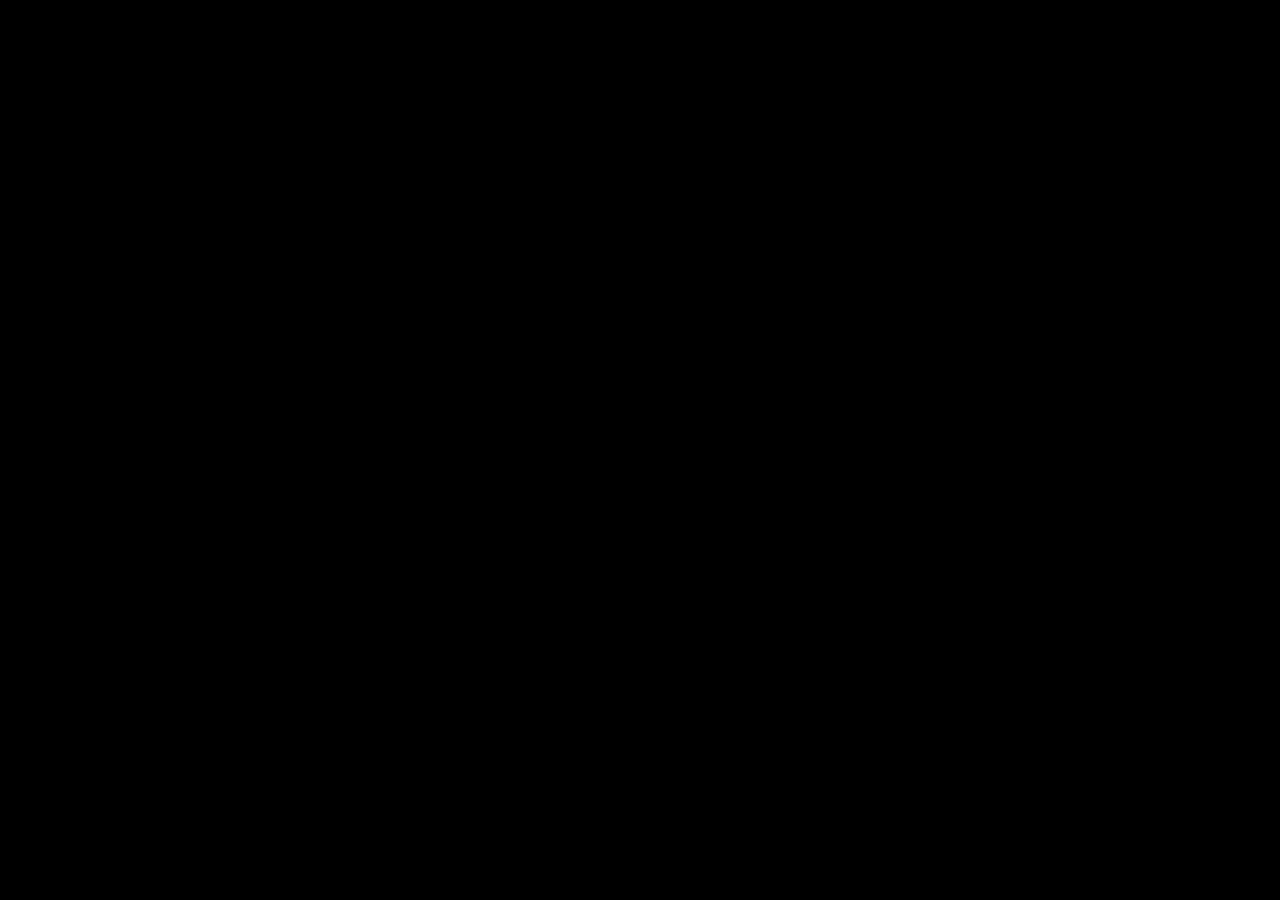
==== admin/index.html @ 1a63ddf2 "Initial commit" ====
<!DOCTYPE html>
<html lang="en">
<head>
    <meta charset="UTF-8">
    <meta name="viewport" content="width=device-width, initial-scale=1.0">
    <title>Admin - Vocabulary Management</title>
    <link rel="stylesheet" href="style.css">
    <script src="https://www.gstatic.com/firebasejs/8.10.0/firebase-app.js"></script>
    <script src="https://www.gstatic.com/firebasejs/8.10.0/firebase-auth.js"></script>
    <script src="https://www.gstatic.com/firebasejs/8.10.0/firebase-firestore.js"></script>
    <script src="script.js"></script>
</head>
<body>
    <div id="login-form" style="display: none;">
        <h2>Admin Login</h2>
        <input type="text" id="user" placeholder="User" required>
        <div class="password-container">
            <input type="password" id="password" placeholder="Password" required>
            <span id="toggle-password" class="toggle-icon">👁️</span>
        </div>
        <button id="login-btn">Login</button>
    </div>

    <div id="admin-content" style="display: none;">
        <header>
            <h2>Vocabulary Management</h2>
            <button id="logout-btn">Logout</button>
        </header>

        <main>
            <form id="search-form">
                <input type="text" id="keyword" placeholder="Keyword (chinese or meaning)">
                <input type="date" id="start-date" placeholder="Start Date">
                <input type="date" id="end-date" placeholder="End Date">
                <button type="submit">Search</button>
            </form>

            <div id="results"></div>
        </main>
    </div>
</body>
</html></content>
---- admin/style.css ----
/* Modern Admin Style - Black Theme */

body {
    margin: 0;
    padding: 0;
    font-family: 'Segoe UI', Tahoma, Geneva, Verdana, sans-serif;
    background: #000;
    color: #fff;
    min-height: 100vh;
    display: flex;
    justify-content: center;
    align-items: center;
}

#login-form {
    display: none;
    background: #111;
    padding: 40px;
    border-radius: 10px;
    box-shadow: 0 0 20px rgba(255, 255, 255, 0.1);
    text-align: center;
    max-width: 400px;
    width: 100%;
}

#login-form h2 {
    margin-bottom: 20px;
    color: #fff;
}

#login-form input {
    width: 100%;
    padding: 10px;
    margin-bottom: 15px;
    border: 1px solid #333;
    border-radius: 5px;
    background: #222;
    color: #fff;
    font-size: 16px;
}

#login-form input:focus {
    outline: none;
    border-color: #555;
}

.password-container {
    position: relative;
    margin-bottom: 15px;
}

#password {
    width: 100%;
    padding: 10px 40px 10px 10px;
    border: 1px solid #333;
    border-radius: 5px;
    background: #222;
    color: #fff;
    font-size: 16px;
    box-sizing: border-box;
}

#password:focus {
    outline: none;
    border-color: #555;
}

.toggle-icon {
    position: absolute;
    right: 10px;
    top: 50%;
    transform: translateY(-50%);
    cursor: pointer;
    font-size: 18px;
    user-select: none;
}

#login-form button {
    width: auto;
    padding: 10px 20px;
    background: #333;
    color: #fff;
    border: none;
    border-radius: 5px;
    cursor: pointer;
    font-size: 16px;
    transition: background 0.3s;
    margin: 0 auto;
    display: block;
}

#login-form button:hover {
    background: #555;
}

#admin-content {
    display: none;
    background: #111;
    padding: 20px;
    border-radius: 10px;
    box-shadow: 0 0 20px rgba(255, 255, 255, 0.1);
    max-width: 800px;
    width: 100%;
}

#admin-content h2 {
    margin-bottom: 20px;
    color: #fff;
    text-align: center;
}

#logout-btn {
    position: absolute;
    top: 20px;
    right: 20px;
    padding: 8px 15px;
    background: #333;
    color: #fff;
    border: none;
    border-radius: 5px;
    cursor: pointer;
    transition: background 0.3s;
}

#logout-btn:hover {
    background: #555;
}

#search-form {
    display: flex;
    gap: 10px;
    margin-bottom: 20px;
    flex-wrap: wrap;
    justify-content: center;
}

#search-form input {
    padding: 10px;
    border: 1px solid #333;
    border-radius: 5px;
    background: #222;
    color: #fff;
    font-size: 16px;
    min-width: 150px;
}

#search-form input:focus {
    outline: none;
    border-color: #555;
}

#search-form button {
    padding: 10px 20px;
    background: #333;
    color: #fff;
    border: none;
    border-radius: 5px;
    cursor: pointer;
    font-size: 16px;
    transition: background 0.3s;
}

#search-form button:hover {
    background: #555;
}

#results {
    max-height: 400px;
    overflow-y: auto;
    border: 1px solid #333;
    border-radius: 5px;
    padding: 10px;
    background: #222;
}

#results div {
    padding: 10px;
    margin-bottom: 10px;
    border-bottom: 1px solid #333;
    background: #1a1a1a;
    border-radius: 5px;
}

#results div:last-child {
    margin-bottom: 0;
}

#results strong {
    color: #fff;
}
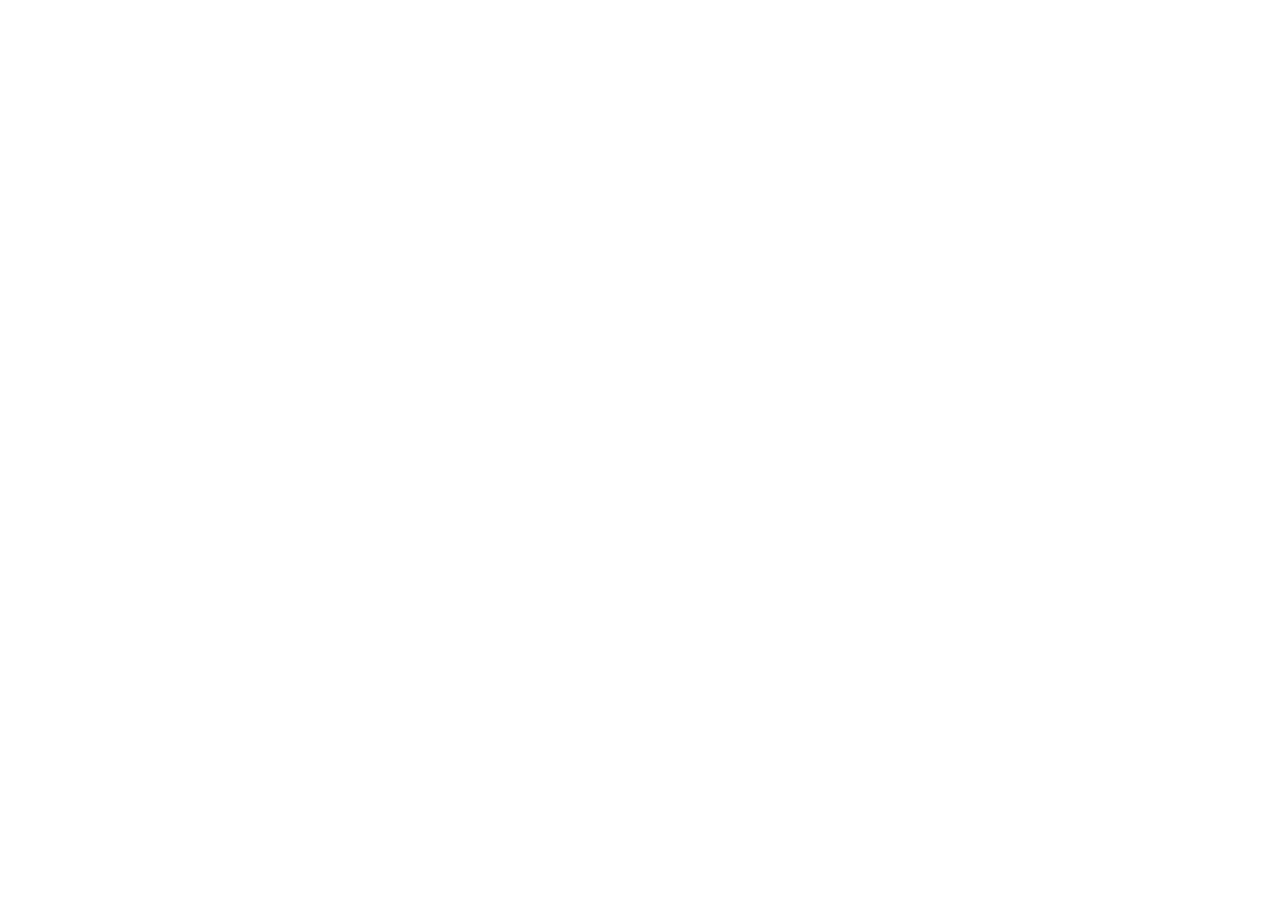
==== commit 596d5aa0: "Initial commit" ====
--- a/admin/index.html
+++ b/admin/index.html
@@ -3,7 +3,8 @@
 <head>
     <meta charset="UTF-8">
     <meta name="viewport" content="width=device-width, initial-scale=1.0">
-    <title>Admin - Vocabulary Management</title>
+    <title>文渊阁（管理员）</title>
+    <link rel="icon" href="../logo.ico">
     <link rel="stylesheet" href="style.css">
     <script src="https://www.gstatic.com/firebasejs/8.10.0/firebase-app.js"></script>
     <script src="https://www.gstatic.com/firebasejs/8.10.0/firebase-auth.js"></script>
@@ -27,15 +28,31 @@
             <button id="logout-btn">Logout</button>
         </header>
 
-        <main>
-            <form id="search-form">
-                <input type="text" id="keyword" placeholder="Keyword (chinese or meaning)">
-                <input type="date" id="start-date" placeholder="Start Date">
-                <input type="date" id="end-date" placeholder="End Date">
-                <button type="submit">Search</button>
-            </form>
+        <div id="notification" style="display: none; position: fixed; top: 50%; left: 50%; transform: translate(-50%, -50%); background: green; color: white; padding: 10px; border-radius: 5px; z-index: 1000;">Success</div>
 
-            <div id="results"></div>
+        <main style="display: flex; width: 100%;">
+            <div id="testList-panel" style="flex: 2; padding: 10px; border-right: 1px solid #ccc;">
+                <h3>Test List</h3>
+                <div id="testList"></div>
+            </div>
+            <div style="flex: 8; padding: 10px;">
+                <form id="search-form" class="search-row">
+                    <input type="text" id="keyword" placeholder="Keyword">
+                    <input type="date" id="start-date" placeholder="Start Date">
+                    <input type="date" id="end-date" placeholder="End Date">
+                    <label class="checkbox-label"><input type="checkbox" id="no-audio"> No Audio</label>
+                    <select id="category-filter">
+                    <option value="">All Categories</option>
+                    <option value="生活">生活</option>
+                    <option value="工作">工作</option>
+                    <option value="学习">学习</option>
+                    <option value="古词">古词</option>
+                    </select>
+                    <button type="submit">Search</button>
+                </form>
+
+                <div id="results"></div>
+            </div>
         </main>
     </div>
 </body>
--- a/admin/style.css
+++ b/admin/style.css
@@ -1,190 +1,268 @@
 /* Modern Admin Style - Black Theme */
 
+@import url('https://fonts.googleapis.com/css2?family=Inter:wght@300;400;500;600;700&display=swap');
+
+@keyframes fadeIn {
+from { opacity: 0; transform: translateY(-20px); }
+to { opacity: 1; transform: translateY(0); }
+}
+
 body {
-    margin: 0;
-    padding: 0;
-    font-family: 'Segoe UI', Tahoma, Geneva, Verdana, sans-serif;
-    background: #000;
-    color: #fff;
-    min-height: 100vh;
-    display: flex;
-    justify-content: center;
-    align-items: center;
-}
+margin: 0;
+padding: 0;
+font-family: 'Inter', 'Segoe UI', Tahoma, Geneva, Verdana, sans-serif;
+background: linear-gradient(135deg, #0a0a0a 0%, #1a1a1a 100%);
+color: #e0e0e0;
+}
+
+/* ================= LOGIN ================= */
 
 #login-form {
-    display: none;
-    background: #111;
-    padding: 40px;
-    border-radius: 10px;
-    box-shadow: 0 0 20px rgba(255, 255, 255, 0.1);
-    text-align: center;
-    max-width: 400px;
-    width: 100%;
+display: none;
+background: linear-gradient(135deg, #1e1e1e 0%, #2a2a2a 100%);
+padding: 40px;
+border-radius: 15px;
+box-shadow: 0 10px 30px rgba(0, 0, 0, 0.5), 0 0 0 1px rgba(255, 255, 255, 0.1);
+text-align: center;
+max-width: 400px;
+width: 100%;
+margin: auto;
+margin-top: 10%;
+animation: fadeIn 0.5s ease-in-out;
 }
 
 #login-form h2 {
-    margin-bottom: 20px;
-    color: #fff;
+margin-bottom: 20px;
+color: #fff;
 }
 
 #login-form input {
-    width: 100%;
-    padding: 10px;
-    margin-bottom: 15px;
-    border: 1px solid #333;
-    border-radius: 5px;
-    background: #222;
-    color: #fff;
-    font-size: 16px;
+width: 100%;
+padding: 10px;
+margin-bottom: 15px;
+border: 1px solid #333;
+border-radius: 5px;
+background: #222;
+color: #fff;
+font-size: 16px;
 }
 
 #login-form input:focus {
-    outline: none;
-    border-color: #555;
+outline: none;
+border-color: #4a90e2;
+box-shadow: 0 0 0 2px rgba(74, 144, 226, 0.2);
 }
 
 .password-container {
-    position: relative;
-    margin-bottom: 15px;
+position: relative;
+margin-bottom: 15px;
 }
 
 #password {
-    width: 100%;
-    padding: 10px 40px 10px 10px;
-    border: 1px solid #333;
-    border-radius: 5px;
-    background: #222;
-    color: #fff;
-    font-size: 16px;
-    box-sizing: border-box;
+width: 100%;
+padding: 10px 40px 10px 10px;
+border: 1px solid #333;
+border-radius: 5px;
+background: #222;
+color: #fff;
+font-size: 16px;
+box-sizing: border-box;
 }
 
 #password:focus {
-    outline: none;
-    border-color: #555;
+outline: none;
+border-color: #555;
 }
 
 .toggle-icon {
-    position: absolute;
-    right: 10px;
-    top: 50%;
-    transform: translateY(-50%);
-    cursor: pointer;
-    font-size: 18px;
-    user-select: none;
+position: absolute;
+right: 10px;
+top: 37%;
+transform: translateY(-50%);
+cursor: pointer;
+font-size: 18px;
+user-select: none;
 }
 
 #login-form button {
-    width: auto;
-    padding: 10px 20px;
-    background: #333;
-    color: #fff;
-    border: none;
-    border-radius: 5px;
-    cursor: pointer;
-    font-size: 16px;
-    transition: background 0.3s;
-    margin: 0 auto;
-    display: block;
+padding: 12px 24px;
+background: linear-gradient(135deg, #4a90e2 0%, #357abd 100%);
+color: #fff;
+border: none;
+border-radius: 8px;
+cursor: pointer;
+font-size: 16px;
+font-weight: 500;
+transition: all 0.3s ease;
+box-shadow: 0 4px 15px rgba(74, 144, 226, 0.3);
 }
 
 #login-form button:hover {
-    background: #555;
-}
+background: linear-gradient(135deg, #357abd 0%, #2c5aa0 100%);
+transform: translateY(-2px);
+box-shadow: 0 6px 20px rgba(74, 144, 226, 0.4);
+}
+
+/* ================= ADMIN LAYOUT ================= */
 
 #admin-content {
-    display: none;
-    background: #111;
-    padding: 20px;
-    border-radius: 10px;
-    box-shadow: 0 0 20px rgba(255, 255, 255, 0.1);
-    max-width: 800px;
-    width: 100%;
+display: none;
+background: linear-gradient(135deg, #0f0f0f 0%, #1b1b1b 100%);
+width: 100%;
+height: 100vh;
+/* FIX CHÍNH */
+display: flex;
+flex-direction: column;
+
+}
+
+/* HEADER */
+header {
+flex: 0 0 auto;
+position: relative;
+padding: 20px 0;
+background: linear-gradient(135deg, #2a2a2a 0%, #3a3a3a 100%);
+border-bottom: 1px solid #444;
 }
 
 #admin-content h2 {
-    margin-bottom: 20px;
-    color: #fff;
-    text-align: center;
-}
-
+text-align: center;
+margin: 0;
+color: #e0e0e0;
+font-weight: 600;
+}
+
+/* LOGOUT */
 #logout-btn {
-    position: absolute;
-    top: 20px;
-    right: 20px;
-    padding: 8px 15px;
-    background: #333;
-    color: #fff;
-    border: none;
-    border-radius: 5px;
-    cursor: pointer;
-    transition: background 0.3s;
+position: absolute;
+top: 15px;
+right: 20px;
+padding: 10px 20px;
+background: linear-gradient(135deg, #e74c3c 0%, #c0392b 100%);
+color: #fff;
+border: none;
+border-radius: 8px;
+cursor: pointer;
+font-weight: 500;
+transition: all 0.3s ease;
+box-shadow: 0 4px 15px rgba(231, 76, 60, 0.3);
 }
 
 #logout-btn:hover {
-    background: #555;
-}
+background: linear-gradient(135deg, #c0392b 0%, #a93226 100%);
+transform: translateY(-2px);
+box-shadow: 0 6px 20px rgba(231, 76, 60, 0.4);
+}
+
+/* MAIN */
+#admin-content main {
+flex: 1;
+display: flex;
+overflow: hidden; /* tránh scroll chồng */
+}
+
+/* 2 CỘT */
+#admin-content main > div {
+overflow-y: auto;
+height: 100%;
+}
+
+/* LEFT PANEL */
+#testList-panel {
+flex: 2;
+padding: 10px;
+border-right: 1px solid #333;
+}
+
+/* RIGHT PANEL */
+#admin-content main > div:last-child {
+flex: 8;
+padding: 10px;
+}
+
+/* ================= SEARCH ================= */
 
 #search-form {
-    display: flex;
-    gap: 10px;
-    margin-bottom: 20px;
-    flex-wrap: wrap;
-    justify-content: center;
+display: flex;
+gap: 10px;
+margin-bottom: 15px;
+flex-wrap: wrap;
+align-items: center;
 }
 
 #search-form input {
-    padding: 10px;
-    border: 1px solid #333;
-    border-radius: 5px;
-    background: #222;
-    color: #fff;
-    font-size: 16px;
-    min-width: 150px;
+padding: 10px;
+border: 1px solid #444;
+border-radius: 8px;
+background: #2a2a2a;
+color: #e0e0e0;
+transition: border-color 0.3s;
 }
 
 #search-form input:focus {
-    outline: none;
-    border-color: #555;
+outline: none;
+border-color: #4a90e2;
+box-shadow: 0 0 0 2px rgba(74, 144, 226, 0.2);
 }
 
 #search-form button {
-    padding: 10px 20px;
-    background: #333;
-    color: #fff;
-    border: none;
-    border-radius: 5px;
-    cursor: pointer;
-    font-size: 16px;
-    transition: background 0.3s;
+padding: 10px 20px;
+background: linear-gradient(135deg, #4a90e2 0%, #357abd 100%);
+color: #fff;
+border: none;
+border-radius: 8px;
+cursor: pointer;
+font-weight: 500;
+transition: all 0.3s ease;
+box-shadow: 0 4px 15px rgba(74, 144, 226, 0.3);
 }
 
 #search-form button:hover {
-    background: #555;
-}
+background: linear-gradient(135deg, #357abd 0%, #2c5aa0 100%);
+transform: translateY(-2px);
+box-shadow: 0 6px 20px rgba(74, 144, 226, 0.4);
+}
+
+/* CHECKBOX */
+.checkbox-label {
+display: flex;
+align-items: center;
+gap: 5px;
+white-space: nowrap;
+}
+
+/* ================= RESULTS ================= */
 
 #results {
-    max-height: 400px;
-    overflow-y: auto;
-    border: 1px solid #333;
-    border-radius: 5px;
-    padding: 10px;
-    background: #222;
-}
-
+border: 1px solid #444;
+border-radius: 10px;
+padding: 15px;
+background: #2a2a2a;
+display: flex;
+flex-wrap: wrap;
+gap: 15px;
+}
+
+/* CARD */
 #results div {
-    padding: 10px;
-    margin-bottom: 10px;
-    border-bottom: 1px solid #333;
-    background: #1a1a1a;
-    border-radius: 5px;
+flex: 1 1 200px;
+min-width: 150px;
+padding: 15px;
+border-bottom: 1px solid #444;
+background: #1e1e1e;
+border-radius: 10px;
+transition: transform 0.3s ease;
+}
+
+#results div:hover {
+transform: translateY(-5px);
+box-shadow: 0 5px 15px rgba(0, 0, 0, 0.3);
 }
 
 #results div:last-child {
-    margin-bottom: 0;
+margin-bottom: 0;
 }
 
 #results strong {
-    color: #fff;
-}+color: #e0e0e0;
+}
